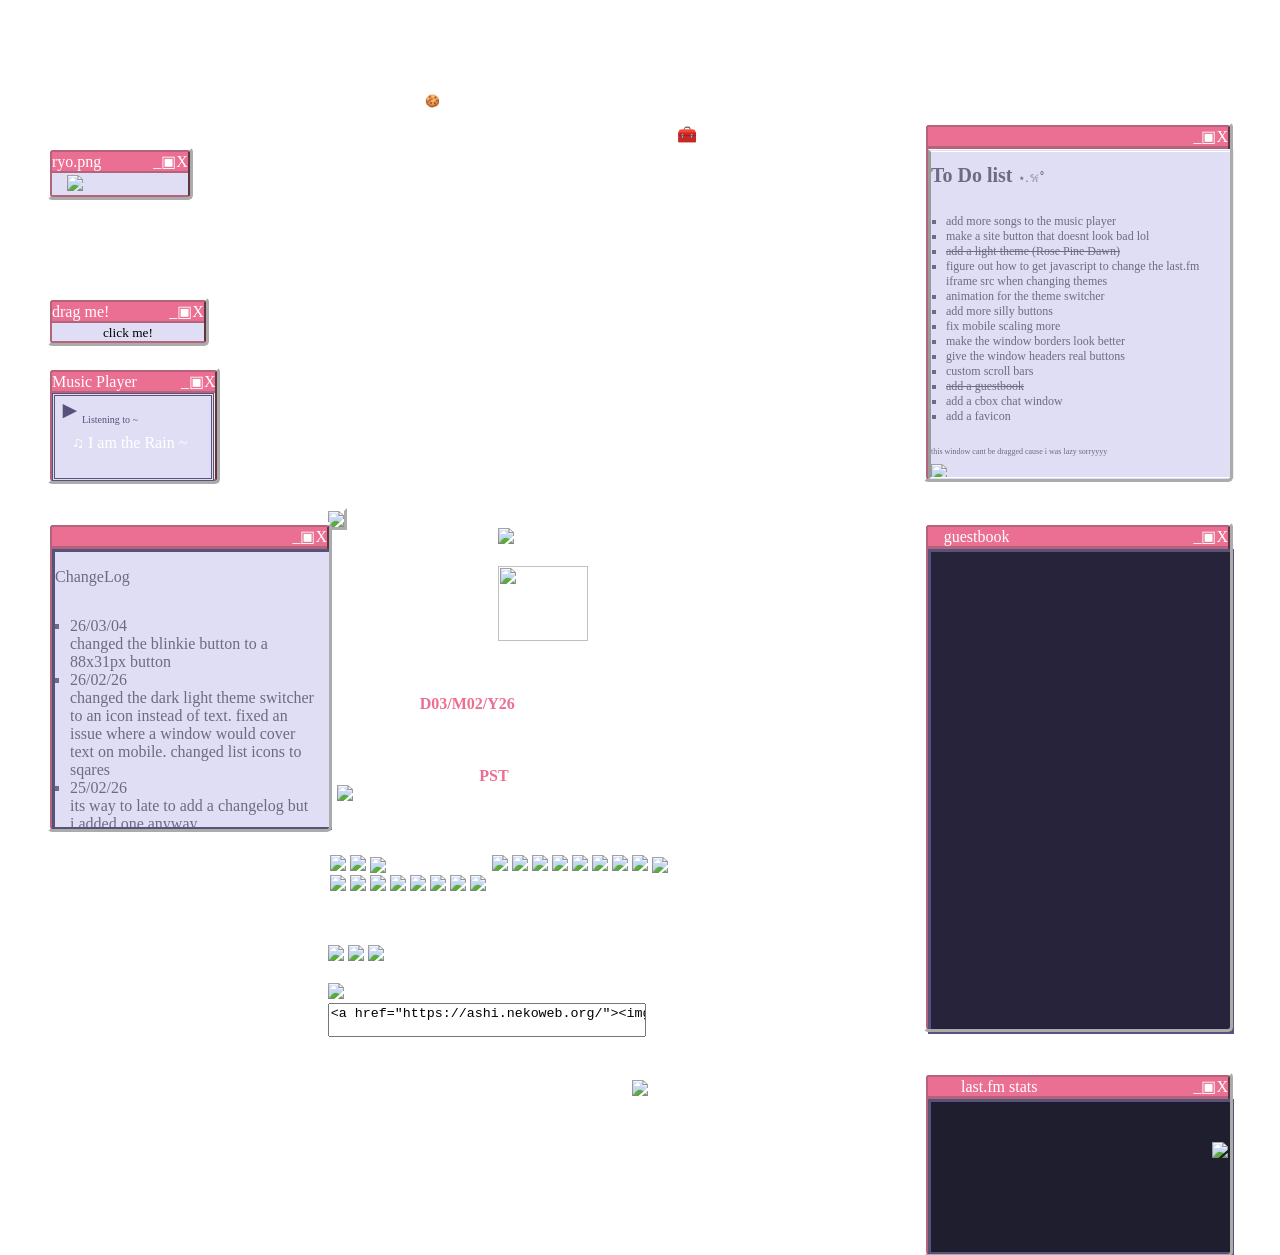
==== ashi.nekoweb.org/index.html @ 088c4da6 "Initial commit" ====
<!DOCTYPE html>
<html lang="en">
<head>

<link rel="preconnect" href="https://fonts.googleapis.com">
<link rel="preconnect" href="https://fonts.gstatic.com" crossorigin>
<link rel="preload" href="https://ashi.nekoweb.org/JS/LastFM.js" as="script">
<link rel="preload" href="https://ashi.nekoweb.org/JS/theme.js" as="script">

    <meta charset="UTF-8">
    <meta http-equiv="X-UA-Compatible" content="IE=edge">
    <meta name="viewport" content="width=device-width, initial-scale=1.0">
    <title>bruh</title>
     <link rel="stylesheet" href="style.css">
    
</head>
<body>
	<div class="nav-header">
<nav>
		<a href="https://ashi.nekoweb.org/index.html">/home/</a>
    			<a href="https://ashi.nekoweb.org/home/about.html">/about/</a>
	<a href="https://ashi.nekoweb.org/home/contact.html">/contact/</a>
	<a href="https://ashi.nekoweb.org/home/games.html">/games/</a>
		<a href="https://hazyashi.bearblog.dev/blog/">/blog/</a>
</nav>
	<button class="themebutton" title="Theme Switcher!"
	type="button"
    data-theme-toggle
    aria-label="Change to light theme">
	</button>
<script src="https://ashi.nekoweb.org/JS/theme.js"></script>
</div>


<div class="header">
<br><p class="typeline anim-typewriter">~/ashi.nekoweb.org/index.html</p><br>
</div>
    <div class="mobile-desktop-script">
   <script>
   	/* Storing user's device details in a variable*/
let details = navigator.userAgent;

/* Creating a regular expression 
containing some mobile devices keywords 
to search it in details string*/
let regexp = /android|iphone|kindle|ipad/i;

/* Using test() method to search regexp in details
it returns boolean value*/
let isMobileDevice = regexp.test(details);

if (isMobileDevice) {
    document.write("*/It seems you are viewing the site on mobile. <br>Text sizing, spacing, and movable windows are broken on mobile!*/");
} else {
    document.write("*/hello! here's a cookie 🍪*/");
}
   	
   </script>
   </div>
<div class="shell">
       <p>#WARNING: <span style="color: var(--gold-main"><b>WEBSITE UNDER CONSTRUCTION 🧰</b></span> !!! (I suck at writing code) <br>
       tip: you can change to dark or light theme with the icon on the top right!
       </p>
    </div>
    <br>
     <p class="shell">> welcome to <span style="color: var(--rose-main)">https://ashi.nekoweb.org/</span><br>
     &nbsp;&nbsp;enjoy your stay!</p>
      
<div class="bio-paragraph"><p>
	This page is held together with duct-tape, glue, and a dream ♡<br><br>
    
    Fyi this site is always gonna be unfinished cause im never gonna be satisfied, it's basically my little corner of the web for me to learn html and css. 
    I am a beginner so a lot of my code is messy and as such, the site may not look right on different displays, so bare with me if something isnt right!
    <br>Reminder to press <b><span style="color: var(--gold-main">control + shift + R </span></b> or clear your cookies to do a hard refresh of the page!
    <br>
    Also dont zoom in to much I made this page when I didnt know what flexboxes were so the windows on the side will cover the text if you zoom in to much and im to lazy to fix it!
</p>
</div>
<br>
<p class="shell">> currently listening to...</p>
<div class="listento">
<div id="lastfm">
   <div id="listening">
    <img class="trackCover" src="${json.track.image[2]['#text']}">
    <div id="trackInfo">
	<h3 id="trackName"></h3>
    <p id="artistName"></p>
    </div>
</div> <span style="color: var(--rose-main)"> ♪‧₊˚⊹˚♬₊⋆♪‧₊˚⊹˚♬₊⋆ </span> </div>
	<script src="./JS/LastFM.js"></script>
	<div>
<p>
	<img id="bocchimusic" src="https://ashi.nekoweb.org/images/pixel-art(1).png">
</p>
<img id="musicgif" 
src="https://media1.tenor.com/m/IpKKBfeBSqIAAAAd/distortion-vibing.gif">
</div></div>


<p class="shell">
	> site stats
</p>
<div class="bio-paragraph">
<p>
- Site Created <span class="stat">D03/M02/Y26</span><br>
- <span class="stat"><!--# views --></span> views <br>
- updated <span class="stat"><!--# updates --></span> times.<br>
- <span class="stat"><!--# followers --></span> followers <br>
- last edited index.html <span class="stat"><!--# flastmod file="index.html" fmt="%a, %b %dd, %y at %hh:%mm %p" timezone="America/Los_Angeles" --> PST</span><br>
- <a href="https://nekoweb.org/follow/ashi.nekoweb.org"> <img src="https://ashi.nekoweb.org/images/follownekoweb.gif"></a></p></div>

<p class="shell">
	> funny little buttons...
	
	
</p>
<div class="buttons"> 
	<img class="imonline" src="https://sillyblinkies.nekoweb.org/online/imonline.gif">
	<a href="https://discord.gg/HYhvFXf2tG"><img src="https://ashi.nekoweb.org/images/discordserver.gif"></a>
	 <img src="https://buttons.nekoweb.org/buttons/general_hatsunemiku001.gif" alt="miku approved!">
	 <img src="https://drfred.nekoweb.org/collection/buttons/button-bestdesktop.gif">
	 <img src="https://drfred.nekoweb.org/collection/buttons/sites/button-mfsite.png">
	 <img src="https://raining-starss.neocities.org/babybitmap%20(4).gif">
	 <img src="https://drfred.nekoweb.org/collection/buttons/button-skeletonappears.gif">
	 <img src="https://adriansblinkiecollection.neocities.org/buttons/4.jpg">
	 <img src="https://nekoweb.org/assets/buttons/button7.gif"><!-- button by avas.space --> 
	 <a href="https://nekoweb.org/"><img src="https://nekoweb.org/assets/buttons/button11.gif"></a><!-- button by milkyway.moe -->
	 <a href="https://nekoweb.org/"><img src="https://nekoweb.org/assets/buttons/button9.gif"></a><!-- button by fujoshi.nekoweb.org -->
	 <a href='https://blinkies.cafe' target='_blank'><img src='https://blinkies.cafe/b/display/blinkiesCafe-badge.gif' alt='blinkies.cafe | make your own blinkies!'></a>
	 <img src="https://ashi.nekoweb.org/images/homebrew.jpg">
	 <img src="https://ashi.nekoweb.org/images/fedora.png">
	 <img src="https://ashi.nekoweb.org/images/makeasite.jpg">
	 <img src="https://ashi.nekoweb.org/images/netpass.png">
	 <img src="https://ashi.nekoweb.org/images/firefox4.gif">
	 <a href="https://www.youtube.com/watch?v=XfELJU1mRMg"><img src="https://ashi.nekoweb.org/images/2linus.gif"></a>
	 <img src="https://ashi.nekoweb.org/images/88x31.gif">
	 <img src="https://ashi.nekoweb.org/images/vocaloidNOW.webp">
	 <img src="https://ashi.nekoweb.org/images/cascadingss.webp">
	 
	</div>

<p class="shell">> site-neighbors</p>
<div class="bio-paragraph">
<a href="https://woahgamer.nekoweb.org/"><img src="/images/woahgamerbutton.gif"></a> 
<a href="https://mintea.nekoweb.org/"><img src="/images/minteabutton.webp"></a>
<a href="https://venbs.nekoweb.org/"><img src="/images/venbs.png"></a>
<br>
My button!<br>
<img src="https://ashi.nekoweb.org/images/ashi-site.gif"><br>
<textarea class="singleLineText" wrap="off" readonly>
<a href="https://ashi.nekoweb.org/"><img src="https://ashi.nekoweb.org/images/ashi-site.gif"></a>
</textarea>

</div>
    
 <div class="box-outer">  
<div class="windowheader">_▣X</div>
<div class="box-inner">
  <div id="todo">
  	<p><span style="font-family: pixelify-sans; font-size: 20px"><b>To Do list </b></span>⋆.𐙚 ̊</p>
    <ul style="display: inline-block; padding: 15px; text-align: left; list-style: square">
       <li>add more songs to the music player</li>
       <li>make a site button that doesnt look bad lol</li>
       <li><s>add a light theme (Rose Pine Dawn)</s></li>
       <li>figure out how to get javascript to change the last.fm iframe src when changing themes</li>
       <li>animation for the theme switcher</li>
       <li>add more silly buttons</li>
       <li>fix mobile scaling more</li>
       <li>make the window borders look better</li>
       <li>give the window headers real buttons</li>
       <li>custom scroll bars</li>
       <li><s>add a guestbook</s></li>
       <li>add a cbox chat window</li>
       <li>add a favicon</li>
    </ul>
    <p style="font-size: 8px"> this window cant be dragged cause i was lazy sorryyyy</p>
</div>
    <img style=" " src="https://ashi.nekoweb.org/images/minori-pixel.png">
  </div>
  </div>
  
   <div id="guestbookouter">  
<div class="windowheader"><span id="guestbooktitle" style="padding-right: 180px">guestbook</span> _▣X</div>
<div id="guestbookinner">
 
<iframe id="atabook" src="https://hazyashi.atabook.org/" 
height="475px" 
width="100%"
padding="0"
margin-top="-50%"
frameBorder="0"
overflow-x="0"></iframe>
</div>
</div>


   <div id="fmembedouter">  
<div class="windowheader"><span id="fmembedtitle" style="padding-right: 152px">last.fm stats</span> _▣X</div>
<div id="fmembedinner">
<iframe id="fmembed" src="https://lastfm-embed.vercel.app/api/stats?user=hazyashi&lang=en&theme=catppuccinMocha&borderSize=0&borderRadius=0&showTitle=false&numberFormat=commas"
padding="0"
width="300px"

frameBorder="0"></iframe>
<img id="bocchipixel" src="https://ashi.nekoweb.org/images/pixel_art_smal(bocchi).png">
</div>
</div>

<div id="changelogouter">
<div class="windowheader"> _▣X</div>
<div id="changeloginner">
	<p> ChangeLog 
	<ul style="display: inline-block; padding: 15px; text-align: left; list-style: square">
		<li>26/03/04 <br> changed the blinkie button to a 88x31px button</li>
		<li>26/02/26 <br> changed the dark light theme switcher to an icon instead of text. fixed an issue where a window would cover text on mobile. changed list icons to sqares</li>	
		<li>25/02/26 <br> its way to late to add a changelog but i added one anyway</li>
	</ul></p>
	
	
</div>
</div>


 <div id="movewindow">
  <div id="movewindowheader">drag me!&nbsp; &nbsp; &nbsp; &nbsp; &nbsp;&nbsp; &nbsp; &nbsp; _▣X</div>
  <button type="button" class="collapsible">click me!</button>
<div class="expand-content-1">
<p> <img src="https://media1.tenor.com/m/di8CDT4OUN4AAAAC/mizuki-chibi.gif" style="max-height: 100px; min-width: 106px; max-width: 106px; border: 1px white"> <br>Im still figuring out the JavaScript on movable and interactable windows!<br>
eventually I want interactable buttons on the titlebar but I am not good enough for that yet T-T.</p>
</div>
</div>
 <div id="movewindow-2">
  <div id="movewindowheader-2"> ryo.png &nbsp; &nbsp; &nbsp; &nbsp; &nbsp; &nbsp; _▣X</div>
 

<img src="https://ashi.nekoweb.org/images/bocchidrink.png" style="max-height: 100px; min-width: 106px; max-width: 106px; padding-top: 2px">

</div>
 
 <script src="https://ashi.nekoweb.org/JS/expandable.js"></script>
 <script src="https://ashi.nekoweb.org/JS/movewindow.js"></script>
 <script src="https://ashi.nekoweb.org/JS/movewindow-2.js"></script>
 

 <!-- MUSIC -->

<script src="//ajax.googleapis.com/ajax/libs/jquery/1.7/jquery.min.js"></script>
 
<!-------MUSIC PLAYER BY GLENTHEMES------->
<script src="//static.tumblr.com/gtjt4bo/QRmphdsdv/glenplayer02.js"></script>


<!-------MUSIC PLAYER BY GLENTHEMES------->
 <div id="movewindow-3">
  <div id="movewindowheader-3">Music Player &nbsp; &nbsp; &nbsp; &nbsp; &nbsp; _▣X</div>
 

<div id="glenplayer02">
<div class="ex2">
<div class="music-controls" onclick="songstart();">
<div class="playy">►</div>
<div class="pausee">❚❚</div>
</div>
<div class="sonata"><br> Listening to ~ </div>
<div class="labeltext"><br>♫ I am the Rain ~ </div>

</div><!--end music player-->

</div><br><br>
<p> </p>
<audio id="tune" src="https://ashi.nekoweb.org/audio/watashiwaame.mp3"audio>  </audio>

 
<div class="labeltext"></div>
 <p>
 <br>
  </p>
</div>
 <script src="https://ashi.nekoweb.org/JS/movewindow-3.js"></script>
<!-- end of music by glenplayer02 -->

<div class="minori">
      <br>// hosted on <a href="https://nekoweb.org/">nekoweb</a>
    
     // made with love & <a href="https://rosepinetheme.com/palette/">Rosé Pine</a> //<br><br>
       <img class="cherry-border" src="https://adriansblinkiecollection.neocities.org/dividers/cherryblossoms3.png">
          
  
     
 </div>   
</body>
</html>
---- ashi.nekoweb.org/style.css ----
@font-face {
  font-family: "pixelify-sans";
  src: url("https://ashi.nekoweb.org/font/PixelifySans-VariableFont_wght.ttf") format("truetype");
}
@font-face {
  font-family: "FiraCode-VF";
  src: url("https://ashi.nekoweb.org/font/FiraCode-VF.ttf") format("truetype");
}
body {
  background-color: var(--bg-main);
   background-image: linear-gradient(to bottom, var(--gradient-bg-main), var(--bg-main));
   background-size: cover;
   background-repeat: no-repeat;
   height: 30vh;
  color: #ffffff;
  overflow-x: hidden;
   justify-content: center;
  
  padding-top: 2em;
}

/*---- Colors and stuff ------*/
/*--- current theme ------*/
:root {
	
	list-style: square;
/*-----Rose-Pine Dark (Dark) -------*/
	--bg-dark: #191724;
	--gradient-bg-dark: #26233a;
	--header-dark: #191724;
	--text-dark: #e0def4;
	--shell-dark: #908caa;
	--rose-dark: #ebbcba; 
	--love-dark: #eb6f92;
	--gold-dark: #f6c177;
	--pine-dark: #31748f;
	--foam-dark: #9ccfd8;
	--iris-dark: #c4a7e7;
/*-----Rose-Pine Dawn (light) -------*/
	--bg-dawn: #faf4ed;
	--gradient-bg-dawn: #f2e9e1;
	--header-dawn: #dfdad9;
	--text-dawn: #575279;
	--shell-dawn: #797593;
	--rose-dawn: #d7827e;
	--love-dawn: #b4637a;
	--gold-dawn: #ea9d34;
	--pine-dawn: #286983;
	--foam-dawn: #56949f;
	--iris-dawn: #907aa9;
}
	
[data-theme="light"] {
	--bg-main: #faf4ed;
	--gradient-bg-main: #dfdad9;
	--header-main: #f2e9e1;
	--text-main: #575279;
	--shell-main: #797593;
	--rose-main: #d7827e;
	--love-main: #b4637a;
	--gold-main: #ea9d34;
	--pine-main: #286983;
	--foam-main: #56949f;
	--iris-main: #907aa9;
	
	--bg-second: #191724;
	--gradient-bg-second: #26233a;
	--text-second: #e0def4;
	--shell-second: #908caa;
	--rose-second: #ebbcba; 
	--love-second: #eb6f92;
	--gold-second: #f6c177;
	--pine-second: #31748f;
	--foam-second: #9ccfd8;
	--iris-second: #c4a7e7;
	
	
	}
[data-theme="dark"] {
	--bg-main: #191724;
	--gradient-bg-main: #26233a;
	--header-main: #191724;
	--text-main: #e0def4;
	--shell-main: #908caa;
	--rose-main: #ebbcba; 
	--love-main: #eb6f92;
	--gold-main: #f6c177;
	--pine-main: #31748f;
	--foam-main: #9ccfd8;
	--iris-main: #c4a7e7;
	
	--bg-second: #faf4ed;
	--gradient-bg-second: #f2e9e1;
	--text-second: #575279;
	--shell-second: #797593;
	--rose-second: #d7827e;
	--love-second: #b4637a;
	--gold-second: #ea9d34;
	--pine-second: #286983;
	--foam-second: #56949f;
	--iris-second: #907aa9;
	
	--text-blink: #e0def4;
}
.mobile-desktop-script {
	margin-left: 24%;
	margin-right: 24%;
	text-align: left;
	font-family: FiraCode-VF;
	color: var(--shell-main);
	font-size: 12px;
}
.themebutton {
  font-size: 26px;
  text-align: right;
  margin-right:5px;
  right: 0;
  top:0;
  text-shadow: 
      0 0 0 #000,
    0 0 0 #000,
    1px 0 5px var(--rose-main),
     1px 0 5px var(--rose-main);
    
  padding: 2px;
  position: absolute;
  font-family: pixelify-sans;
  border: 0;
  transition: all ease-in-out;
  background-color: rgb(0,0,0); /* Fallback color */
  background-color: rgba(0,0,0,0); /* Black w/ opacity */
  cursor: pointer;
  color: var(--rose-main);
}

.nav-header {
	text-align: center;
	font-family: pixelify-sans;
	background-color: var(--header-main) ; padding: 10px; right: 0; top: 0; left: 0;position: fixed; display: block; z-index: 20;
	border-bottom-color: var(--rose-main);
	border-bottom-style: solid;
	border-bottom-width: 2px;
}
  	.shell {
  	
       		color: var(--shell-main);
       		font-family: pixelify-sans;
       			margin-left: 24%;
		margin-right: 24%;
       	}
       	
 .stat {
 	font-weight: bold; color: var(--love-dark) ;
 }
.intro-paragraph {
   font-family: "FiraCode-VF", sans-serif; 
   color: var(--text-main);
   text-align: left;
   margin-left: 412px;
   margin-right: 400px;
   font-size: 16px;
   
        padding-left: 10px;
        padding-right: 10px;
}  ul {
    width: fit-content;
      margin: 0 auto;
      }
.header {
	color: var(--love-main);
	text-align: center;
	font-family: pixelify-sans;
}
/*---- typewriter-----*/
.typeline{
    position: relative;
    top: 50%;  
    width: 6em;
    margin: 0 auto;
    border-right: 2px solid rgba(255,255,255,.75);
    font-size: 100%;
    text-align: center;
    white-space: nowrap;
    overflow: hidden;
    transform: translateY(-50%);    
    
}

/* Animation */
.anim-typewriter{
  animation: typewriter 4s steps(44) 1s 1 normal both,
             blinkTextCursor 500ms steps(44) infinite normal;
}
@keyframes typewriter{
  from{width: 0;}
  to{width: 15em;}
}
@keyframes blinkTextCursor{
  from{border-right-color: color-mix(in srgb, var(--text-main),transparent 25%) ;}
  to{border-right-color: transparent;}
}

.about-typewriter {
	  animation: about-typewrite 2s steps(22) .5s 1 normal both,
             blinkTextCursor 500ms steps(44) infinite normal;
}

@keyframes about-typewrite{
  from{width: 0;}
  to{width: 7.9em;}
}
.blog-typewriter {
	  animation: blog-typewrite 2s steps(22) .5s 1 normal both,
             blinkTextCursor 500ms steps(44) infinite normal; 
}
@keyframes blog-typewrite{
  from{width: 0;}
  to{width: 6.5em;}
}
.contact-typewriter {
	  animation: contact-typewrite 2s steps(22) .5s 1 normal both,
             blinkTextCursor 500ms steps(44) infinite normal; }
 @keyframes contact-typewrite{
  from{width: 0;}
  to{width: 9em;} }            
            
.games-typewriter {
	  animation: games-typewrite 2s steps(22) .5s 1 normal both,
             blinkTextCursor 500ms steps(44) infinite normal; }
 @keyframes games-typewrite{
  from{width: 0;}
  to{width: 7.9em;} }    
/*--------------------*/


	.buttons {
			
		margin-left: 25.5%;
		margin-right: 25.5%;
}
	.singleLineText {
    resize: none;
    margin-bottom: -6px;
    height: 28px;
    width: 50%;
    overflow-x: hidden;
    overflow-y: overlay;
     overflow: auto;
  white-space: nowrap;
}


pixelify-sans {
  font-family: "pixelify-sans", sans-serif;
  font-style: normal;
}


/*---- Music Stuffs and flexbox ----*/
.listento {
	display: flex;
	align-items: flex-start;
	justify-content: flex-start;
	margin-left: 25vw;
	margin-right: 32vw;
}
	
#lastfm { font-family: pixelify-sans;
	margin-right: 0;}
.trackCover {
			outline-color: var(--text-main);
		outline-style: outset;
}
#trackInfo {
	margin-right: -50%;
}
#trackName {
	color: var(--rose-main);
}
#artistName {color: var(--love-main);}

#musicgif {
	align-self: flex-start;
	margin-left: 21%;
	
	height: 75px;
	width:90px;
	border-color: var(--rose-main);
	border-style: dashed;
	border-width: 1px;
	border-radius: 1px;
max-width: 160px; max-height: 140px; 
min-width: 80px; min-height: 45px;
}
#bocchimusic {
	align-self: flex-start;
	margin-left: 20px;
	
    max-width: 400px;
    max-height: 160px;
    
    border-style: dashed;
    border-width: 1px;
    border-radius: 1px;
    border-color: var(--rose-main);
    
}

#fmembedouter {
	position: absolute;
	width: 300px;
	height: 175px;
	margin-left: 70vw;
	right: 50px;
	top: 1075px;
	border-color: #b4637a;
	border-style: solid outset;
	border-width: 2px;
	border-bottom-color: #9b4a61;

		border-radius: 2px;
		outline-color: var(--text-main);
		outline-style: outset;
}
#fmembedinner {
	overflow: hidden;
	width: 300px;
	height: 150px;
	border-style: solid;
	border-color: #575279;
	border-radius: 0px;
	background-color: #1e1e2e;
}
#fmembed {
	src: "https://lastfm-embed.vercel.app/api/stats?user=hazyashi&lang=en&theme=catppuccinMocha&borderSize=0&borderRadius=0&showTitle=true&numberFormat=commas" ;
	position: relative;
	
    padding:0; 
	
}
#bocchipixel {
	position: absolute;
	bottom: 0;
	right: 0;
	height: 110px;
	
}

#guestbookouter {
	position: absolute;
	width: 300px;
	height: 500px;
	margin-left: 70vw;
	right: 50px;
	top: 525px;
	border-color: #b4637a;
	border-style: solid outset;
	border-width: 2px;
	border-bottom-color: #9b4a61;

		border-radius: 2px;
		outline-color: var(--text-main);
		outline-style: outset;
}

#guestbookinner {
	overflow: scroll;
	overflow-x: noscroll;
	width: 300px;
	height: 475pxpx;
	border-style: solid;
	border-color: #575279;
	border-radius: 0px;
	background-color: #26233a;
}

#atabook {

}
#changelogouter {
	position: absolute;
	width: 275px;
	height: 300px;
	left: 50px;
	top: 525px;
	border-color: #b4637a;
	border-style: solid outset;
	border-width: 2px;
	border-bottom-color: #9b4a61;
		border-radius: 2px;
		outline-color: var(--text-main);
		outline-style: outset;
}
#changeloginner {
	overflow: scroll;
	overflow-x: noscroll;
	width: 274px;
	height: 275px;
	border-style: solid;
	border-color: #575279;
	border-radius: 0px;
	background-color: var(--text-dark);
	color: #6e6a86;
	font-family: FiraCode-VF;
}

.minori {
	text-align: center;
	font-family: pixelify-sans;
	color: var(--shell-main);
	font-size: 12px;
	bottom: 0;
	left: 10px;
	right: 10px;
}
.cherry-border {
	width: 25vw;
}

/*-----About Section----*/

.about-header {
	text-align: center;
	font-family: pixelify-sans;
	color: var(--love-main);
}
	a:link {
  color: var(--foam-main);
  background-color: transparent;
  text-decoration: none;
}

a:visited {
  color: var(--iris-main);
  background-color: transparent;
  text-decoration: none;
}


a:active {
  color: var(--pine-dawn);
  background-color: transparent;
  text-decoration: underline;
}

a:link {
  box-shadow: inset 0 0 0 var(--foam-main);
  color: var(--foam-main);
	padding: 0 .25rem;
	margin: 0 -.25rem;
  transition: color .2s ease-in-out, box-shadow .2s ease-in-out;
}
a:hover {
  color: var(--bg-dawn);
  box-shadow: inset 200px 0 0 0 var(--pine-main);
}


.bio {
	color: var(--text-main);
	text-align: left;
	padding-left: 20px;
	font-family: FiraCode-VF;
}


#ff-flex {
	display: flex;
	justify-content: flex-start;
	margin-right: 24.4%;
	margin-left: 24.4%;
}
.pixel-mizuki {
	width: 55vw; min-width: 250px; min-height: 50px; max-height: 300px; max-width: 250px;
}

#resource-flex {
	display: flex;
	flex-direction: column;
	
	margin-right: 0;
	margin-left: 0;


	height: 400px;
	  flex-wrap: wrap;
}
.align-left-ls {
	font-size: 16px;
	display:inline-block;
	
	margin: 0;
	padding: 0;
	padding-left: 25px;
	box-sizing: border-box;
	text-align: left;
	list-style: square;
}

#mafufu {
	height: 350px;
	padding-top: 0;
	margin-top:0;
	
	align-self: flex-start;
	align-items: flex-end;
}
	.bio-paragraph {
	
		margin-left: 24.5%;
		margin-right: 24.5%;
		
		font-family: FiraCode-VF;
		color: var(--text-main);
		


        border-width: 2px; 
        border-color: #6e6a86;
       
        padding-left: 10px;
        padding-right: 10px;
		
	}

.contact-border {
        margin-left: 25.5%;
		margin-right: 25.5%;
        	}

/*------contact-section-------*/




.contact-header {
	text-align: center;
	font-family: pixelify-sans;
	color: var(--love-main);
}
.contact-intro {
	text-align: left;
	font-family: FiraCode-VF;
	margin-left: 27vw;
	margin-right: 27vw;
	color: var(--text-main);
}



/*-----------games-section----------*/


.games-header {
	font-family: pixelify-sans;
	text-align: center;
}
#pc-flex {
	display: flex;
	white-space: nowrap;
	flex-direction: row;
	justify-content: flex-start;
}
#pc-pixel {
	height: 200px;
	margin-left: 55px;
	border-style: solid;
	border-color: var(--rose-main);
	border-right: 0;
}
#smol-pixels {
	display:flex;
	justify-content: flex-start;
	flex-direction: column;
	height: 200px;
	width: 150px;
	border-style: solid;
	border-color: var(--rose-main);
}
#deck-pixel {
	top: 0;
	height: 110px;
	border-bottom-style: solid;
	border-bottom-color: var(--rose-main);

}
#dspixel {
	height: 88px;
	
}

/*-------MUSIC PLAYER BY GLENTHEMES-------*/
#glenplayer02 {
position:absolute;
width:300px;
;
}
div.ex2 {
width: 146px;
height: 72px;
background: var(--text-dark);
opacity:1;
top: 0;
border: 3px double var(--text-dawn);
padding:5px;
align-content: flex-start;
}
#glenplayer02 a {text-decoration:none;}
 
#glenplayer02 > div {
align-self:center;
-webkit-align-self:center;
}
 
.music-controls {
user-select:none;
-webkit-user-select:none;
width:13px;
font-size:24px;
cursor:pointer;
}
 
.playy, .pausee {color: var(--text-dawn);left: 6px; top: 4px; bottom: 0px; position: absolute;} /* color of play & pause buttons */
 
.pausee {display:none;}
 
.sonata {
margin-left:10px;
top: 10px; left: 20px;
font-size: 10px;
position: absolute;
font-family: pixelify-sans;
color: var(--text-dawn); /* color of music note symbol */
}
 
.labeltext {
	position: absolute;
	left: 20px;
	top: 23px;
margin-left:0px;
font-family:pixelify-sans;
font-size:16px;
color: var(--love-main); /* color of song title */
}


/*-- EXPANDABLE WINDOWS --*/

.collapsible {
  background-color: var(--text-dark);
  color: black;
  cursor: pointer;
  
  border: none;
 
  text-align: left;
  outline: none;
  font-family: pixelify-sans;
   box-shadow: inset 0 0 0 var(--gold-main);
  
	padding: 0 .25rem;
	margin: 0 -.25rem;
  transition: color .2s ease-in-out, box-shadow .2s ease-in-out;
 
  
}

.active, .collapsible:hover {
  background-color: var(--shell-dark);
  box-shadow: inset 200px var(--iris-main) 0 0 0 ;
}

.expand-content-1 {
  padding: 0 18px;
  display: none;
  overflow: hidden;
  
  background-color: var(--text-dark);
  z-index: 10;
  color: var(--text-dawn);
  font-family: pixelify-sans;
  transition: max-height 0.2s ease-out;
  font-size: 12px;
  
	width: 100px;
 
}




/*----- Movable Windows ---*/

#movewindow {
  position: absolute;
  left: 50px;
  top: 300px;
  z-index: 13;
  background-color: var(--text-dark);
  text-align: center;
	border-color: var(--love-dawn);
	border-style: solid outset;
	border-width: 2px;

		border-radius: 2px;
		
				outline-color: var(--text-main);
		outline-style: outset;
}

#movewindowheader {
  padding: 0px;
  cursor: move;
  z-index: 13;
  background-color: var(--love-dark);
  color: #fff;
  font-family: pixelify-sans;
  border-bottom: 2px solid var(--love-dawn);
}

#movewindow-2 {
	position: absolute;
top:150px;
left: 50px;
  z-index: 11;
 
  
  background-color: var(--text-dark);
  text-align: center;
	border-color: var(--love-dawn);
	border-style: solid outset inset;
	border-width: 2px;
	border-radius: 2px;

	
			outline-color: var(--text-main);
		outline-style: outset;

}

#movewindowheader-2 {
  padding: 0px;
  cursor: move;
  z-index: 11;
  background-color: #eb6f92;
  color: #fff;
  font-family: pixelify-sans;
    border-bottom: 2px solid #b4637a;
}
#movewindow-3 {
	top: 370px;
	left: 50px;
	position: absolute;
  z-index: 12;
  background-color: #f2e9e1;
  text-align: center;

	border-color: #b4637a;
	border-style: solid outset;
	border-width: 2px;

		border-radius: 2px;
				outline-color: var(--text-main);
		outline-style: outset;

}

#movewindowheader-3 {
  padding: 0px;
  cursor: move;
  z-index: 12;
  background-color: #eb6f92;
  color: #fff;
  font-family: pixelify-sans;
  border-bottom: 2px solid #b4637a;
 
  
  
}

/*------Boxes-----------*/

.box-outer {
	position: absolute;
	width: 300px;
	height: 350px;
	margin-left: 70vw;
	right: 50px;
	top: 125px;
	border-color: #b4637a;
	border-style: solid outset;
	border-width: 2px;
	border-bottom-color: #9b4a61;

		border-radius: 2px;
		outline-color: var(--text-main);
		outline-style: outset;

}

	.windowheader {
		text-align: right;
		
	
		
		padding: 0px;
		
		z-index: 13;
		background-color: #eb6f92;
		color: #fff;
		font-family: pixelify-sans;
		border-bottom-width: 3px;
		border-bottom-style: solid;
		border-bottom-color: #b4637a;

}
.box-inner {
	overflow: scroll;
	width: 300px;
	height: 325px;
	border-style: double inset;
	border-radius: 0px;
	background-color: #e0def4;
	
}

#todo {
	left: 0;
	margin-left: 0;
	font-size: 12px;
	padding: 0;
	color: #6e6a86;
	font-family: FiraCode-VF;
}

/*----- blog-----------*/

.blog-post {
	font-family: FiraCode-VF;
	margin-left: 25vw;
	margin-right: 25vw;
}

	.blog-link a:link {
  color: #f6c177;
  background-color: transparent;
  text-decoration: none;
}

.blog-link a:visited {
  color: #908caa;
  background-color: transparent;
  text-decoration: none;
}


.blog-link a:active {

  background-color: transparent;
  text-decoration: underline;
}

.blog-link a:link {
  box-shadow: inset 0 0 0 #9ccfd8;
  color: #9ccfd8;
	padding: 0 .25rem;
	margin: 0 -.25rem;
  transition: color .2s ease-in-out, box-shadow .2s ease-in-out;
}
.blog-link a:hover {
  color: var(--text-main);
}


/*----- Mobile CSS -------*/

@media (max-width: 1100px) {
	.mobile-desktop-script {	margin-left: 0;	margin-right: 0;}
	.bio-paragraph {margin: 0; font-size: 18px}
	.shell { margin: 0; left: 0}
	.contact-intro {margin: 0; font-size: 22px}
	.buttons {margin: 0;}
	.contact-border {margin: 0}
	#ff-flex {margin-left:0;margin-right:0}
	.bio {margin-left: 2vw; margin-right: 0; font-size: 16px}
	
	#movewindow { display: none}
	#movewindow-2 {display: none}
	#movewindow-3 {display: none}
	
	#listening {margin-left: 2vw;}
	.listento {flex-direction: column;
flex-wrap: wrap; margin-left: 0;margin-right: 0;}
	#musicgif {position: relative; float: none; left: 0px; 
	bottom: 0px; margin-left: 10px;}
	#trackInfo {
	margin-right: 0;}
.box-outer {position: relative; width: 80vw; justify-content: center;
	margin-left: 10px;
	margin-top: 10px;
	right: 0;
	top: 0;}
#guestbookouter {
	position: relative; width: 80vw; justify-content: center;
	margin-left: 10px;
	margin-top: 10px;
	right: 0;
	top: 0; }
#guestbookinner{
	position: relative; width: 79.8vw; justify-content: center;
	right: 0;
	top: 0;	}
	#atabook {width: 80vw;}
	#changelogouter {
		position: relative;width: 80vw; justify-content: center;
		margin-left: 10px;
		margin-top: 10px;
		left: 0;
		top: 0;
	}
#changeloginner {
		position: relative; width: 79.8vw; justify-content: center;
		left: 0;
		top: 0;
	}
#fmembedouter {
	position: relative; justify-content: center;
	margin-left: 10px;
	margin-top: 10px;
	width: 80vw;
	right: 0;
	top: 0; }
#fmembedinner {
	position: relative; justify-content: center; overflow: hidden;
	width: 79.8vw;
	right: 0;
	top: 0;}
#fmembed { overflow: hidden; height: 100%; align-content: center; margin: 0; padding: 0}
#fmembedtitle {display: none}
#guestbooktitle { display: none}
.box-inner {position: relative; width: 79.8vw; justify-content: center;
	margin-left: 0;
	right: 0;
	top: 0;}
	.cherry-border { width: 50vw}
	#fmembed {margin-left: 0; margin-right: 0; width: 80%;}
	#bocchimusic {
	padding-left: 0; margin-left: 0;
    margin-right: 0; min-width: 300px; max-width: 380px}
	
#mobile-pixel {			}
nav {text-align: left; }

}
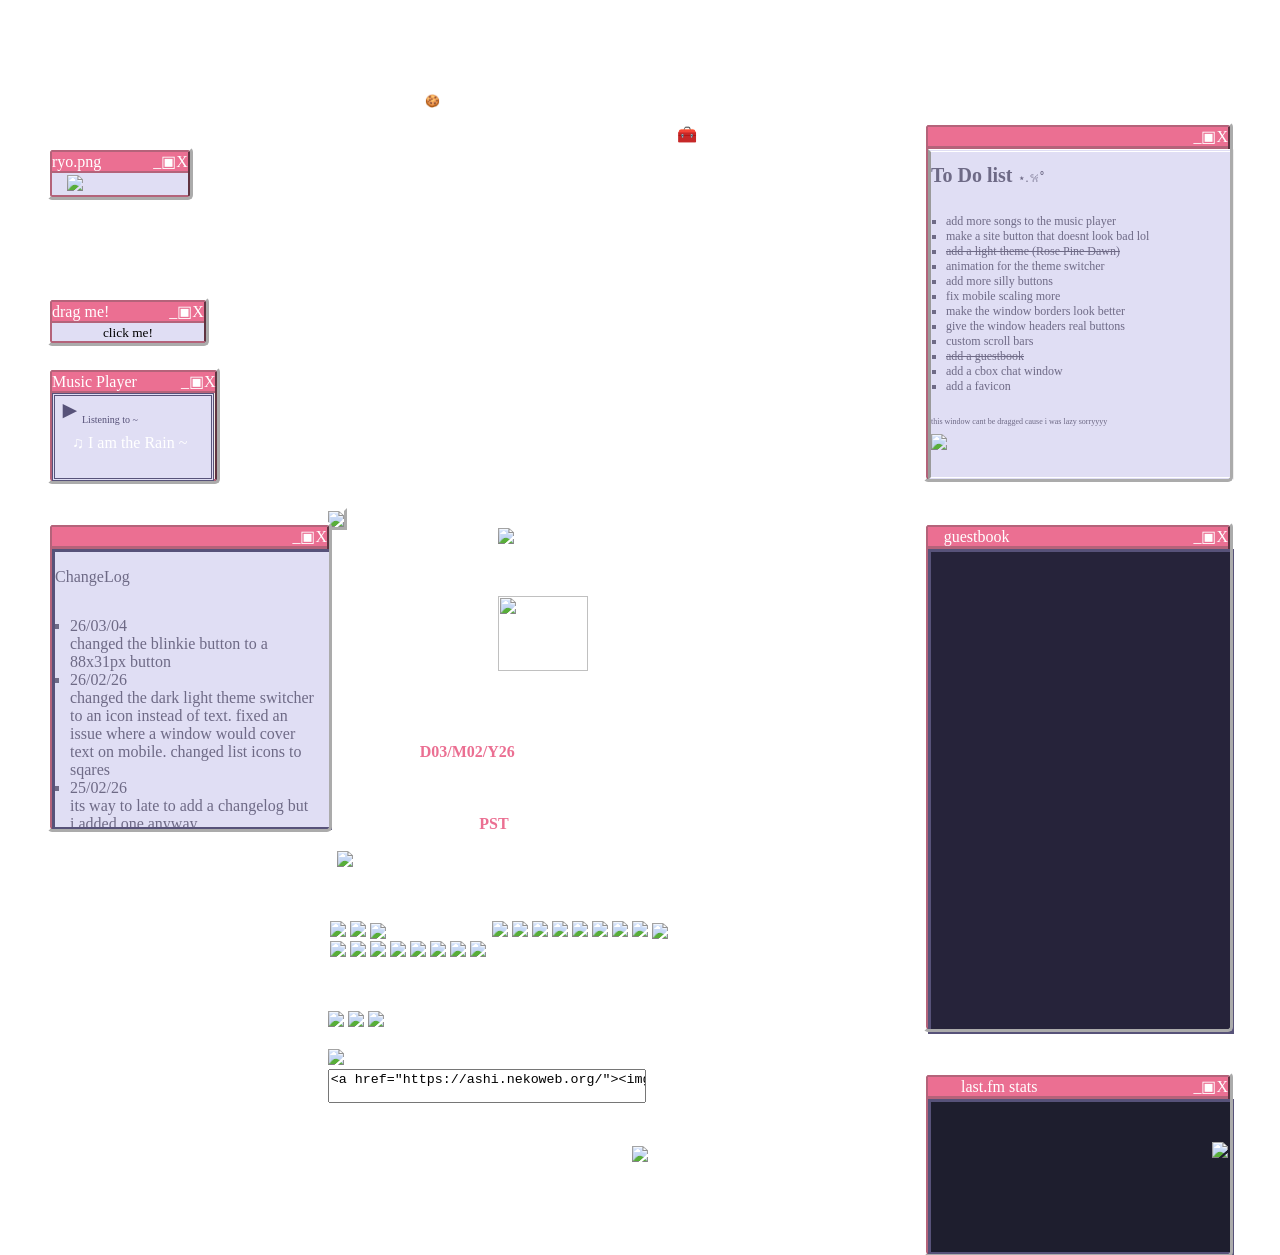
==== commit 228d76a7: "minor tweaks" ====
--- a/ashi.nekoweb.org/index.html
+++ b/ashi.nekoweb.org/index.html
@@ -96,9 +96,10 @@
 src="https://media1.tenor.com/m/IpKKBfeBSqIAAAAd/distortion-vibing.gif">
 </div></div>
 
+    <br>
 
 <p class="shell">
-	> site stats
+	> site info
 </p>
 <div class="bio-paragraph">
 <p>
@@ -107,13 +108,13 @@
 - updated <span class="stat"><!--# updates --></span> times.<br>
 - <span class="stat"><!--# followers --></span> followers <br>
 - last edited index.html <span class="stat"><!--# flastmod file="index.html" fmt="%a, %b %dd, %y at %hh:%mm %p" timezone="America/Los_Angeles" --> PST</span><br>
-- <a href="https://nekoweb.org/follow/ashi.nekoweb.org"> <img src="https://ashi.nekoweb.org/images/follownekoweb.gif"></a></p></div>
+    - <a href="https://https://github.com/hazyashi/ashi.nekoweb.org">Source Code</a><br>    
+    - <a href="https://nekoweb.org/follow/ashi.nekoweb.org"> <img src="https://ashi.nekoweb.org/images/follownekoweb.gif"></a></p></div>
 
 <p class="shell">
 	> funny little buttons...
-	
-	
-</p>
+</p>
+    
 <div class="buttons"> 
 	<img class="imonline" src="https://sillyblinkies.nekoweb.org/online/imonline.gif">
 	<a href="https://discord.gg/HYhvFXf2tG"><img src="https://ashi.nekoweb.org/images/discordserver.gif"></a>
@@ -162,7 +163,6 @@
        <li>add more songs to the music player</li>
        <li>make a site button that doesnt look bad lol</li>
        <li><s>add a light theme (Rose Pine Dawn)</s></li>
-       <li>figure out how to get javascript to change the last.fm iframe src when changing themes</li>
        <li>animation for the theme switcher</li>
        <li>add more silly buttons</li>
        <li>fix mobile scaling more</li>
--- a/ashi.nekoweb.org/style.css
+++ b/ashi.nekoweb.org/style.css
@@ -281,9 +281,9 @@
 #artistName {color: var(--love-main);}
 
 #musicgif {
-	align-self: flex-start;
+	align-self: flex-end;
 	margin-left: 21%;
-	
+	margin-top: 30px;
 	height: 75px;
 	width:90px;
 	border-color: var(--rose-main);
@@ -296,7 +296,6 @@
 #bocchimusic {
 	align-self: flex-start;
 	margin-left: 20px;
-	
     max-width: 400px;
     max-height: 160px;
     
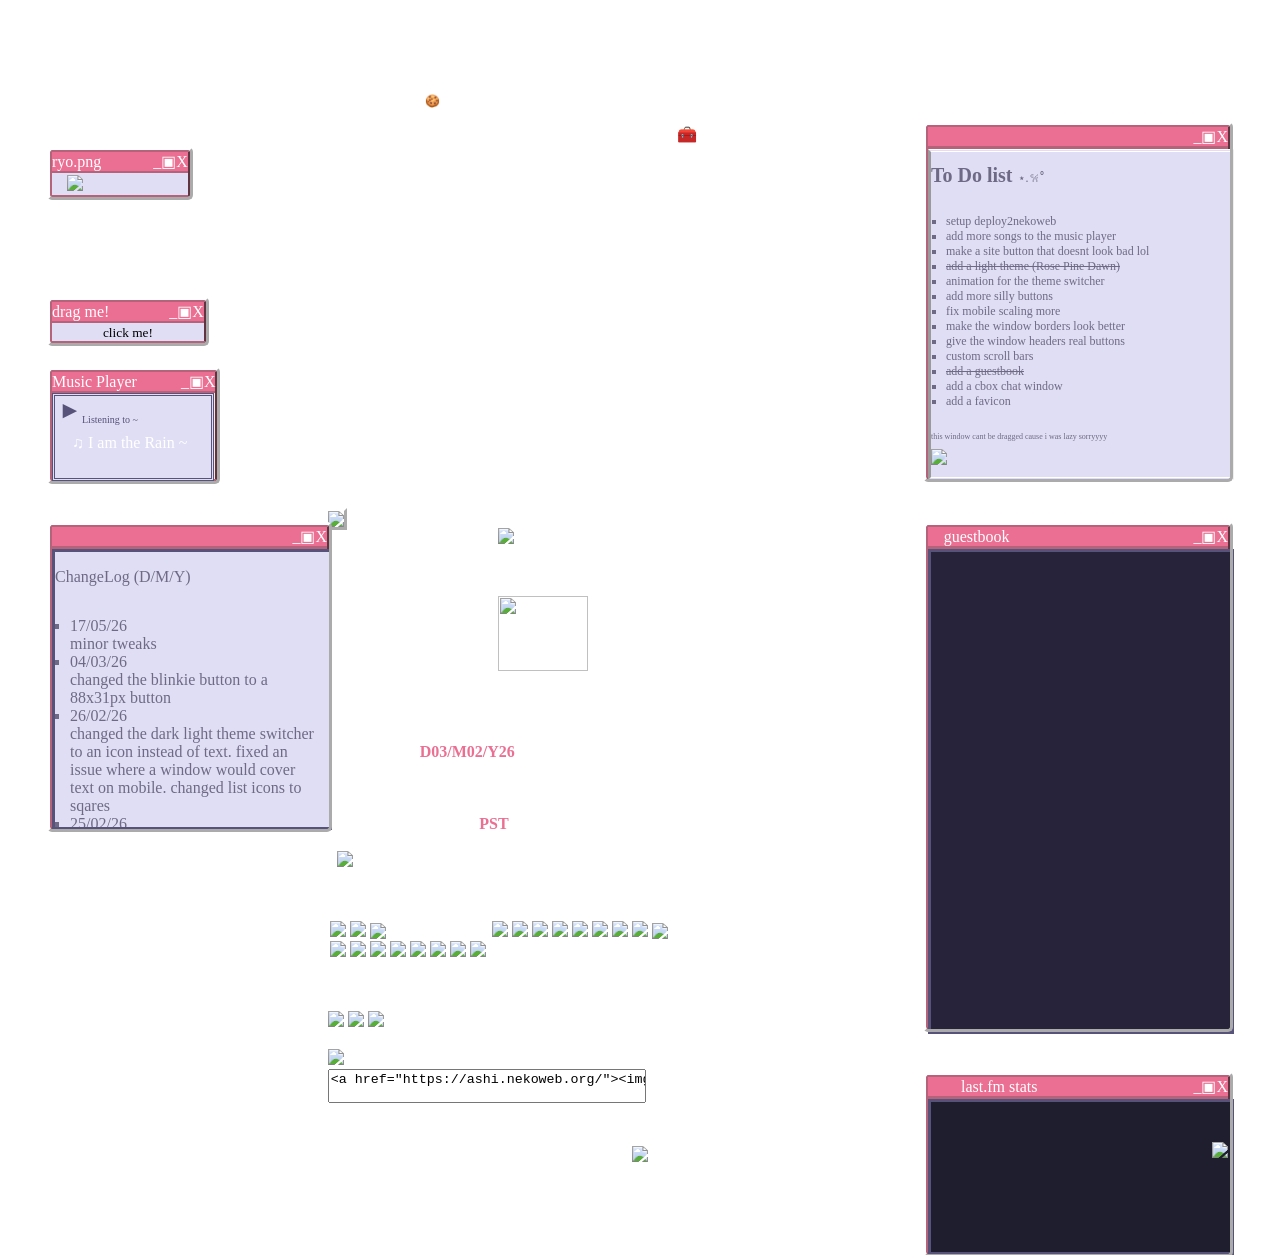
==== commit 62136365: "minor tweaks" ====
--- a/ashi.nekoweb.org/index.html
+++ b/ashi.nekoweb.org/index.html
@@ -160,6 +160,7 @@
   <div id="todo">
   	<p><span style="font-family: pixelify-sans; font-size: 20px"><b>To Do list </b></span>⋆.𐙚 ̊</p>
     <ul style="display: inline-block; padding: 15px; text-align: left; list-style: square">
+        <li>setup deploy2nekoweb</li>
        <li>add more songs to the music player</li>
        <li>make a site button that doesnt look bad lol</li>
        <li><s>add a light theme (Rose Pine Dawn)</s></li>
@@ -209,9 +210,10 @@
 <div id="changelogouter">
 <div class="windowheader"> _▣X</div>
 <div id="changeloginner">
-	<p> ChangeLog 
+	<p> ChangeLog (D/M/Y)
 	<ul style="display: inline-block; padding: 15px; text-align: left; list-style: square">
-		<li>26/03/04 <br> changed the blinkie button to a 88x31px button</li>
+    <li>17/05/26<br> minor tweaks</li>
+		<li>04/03/26 <br> changed the blinkie button to a 88x31px button</li>
 		<li>26/02/26 <br> changed the dark light theme switcher to an icon instead of text. fixed an issue where a window would cover text on mobile. changed list icons to sqares</li>	
 		<li>25/02/26 <br> its way to late to add a changelog but i added one anyway</li>
 	</ul></p>
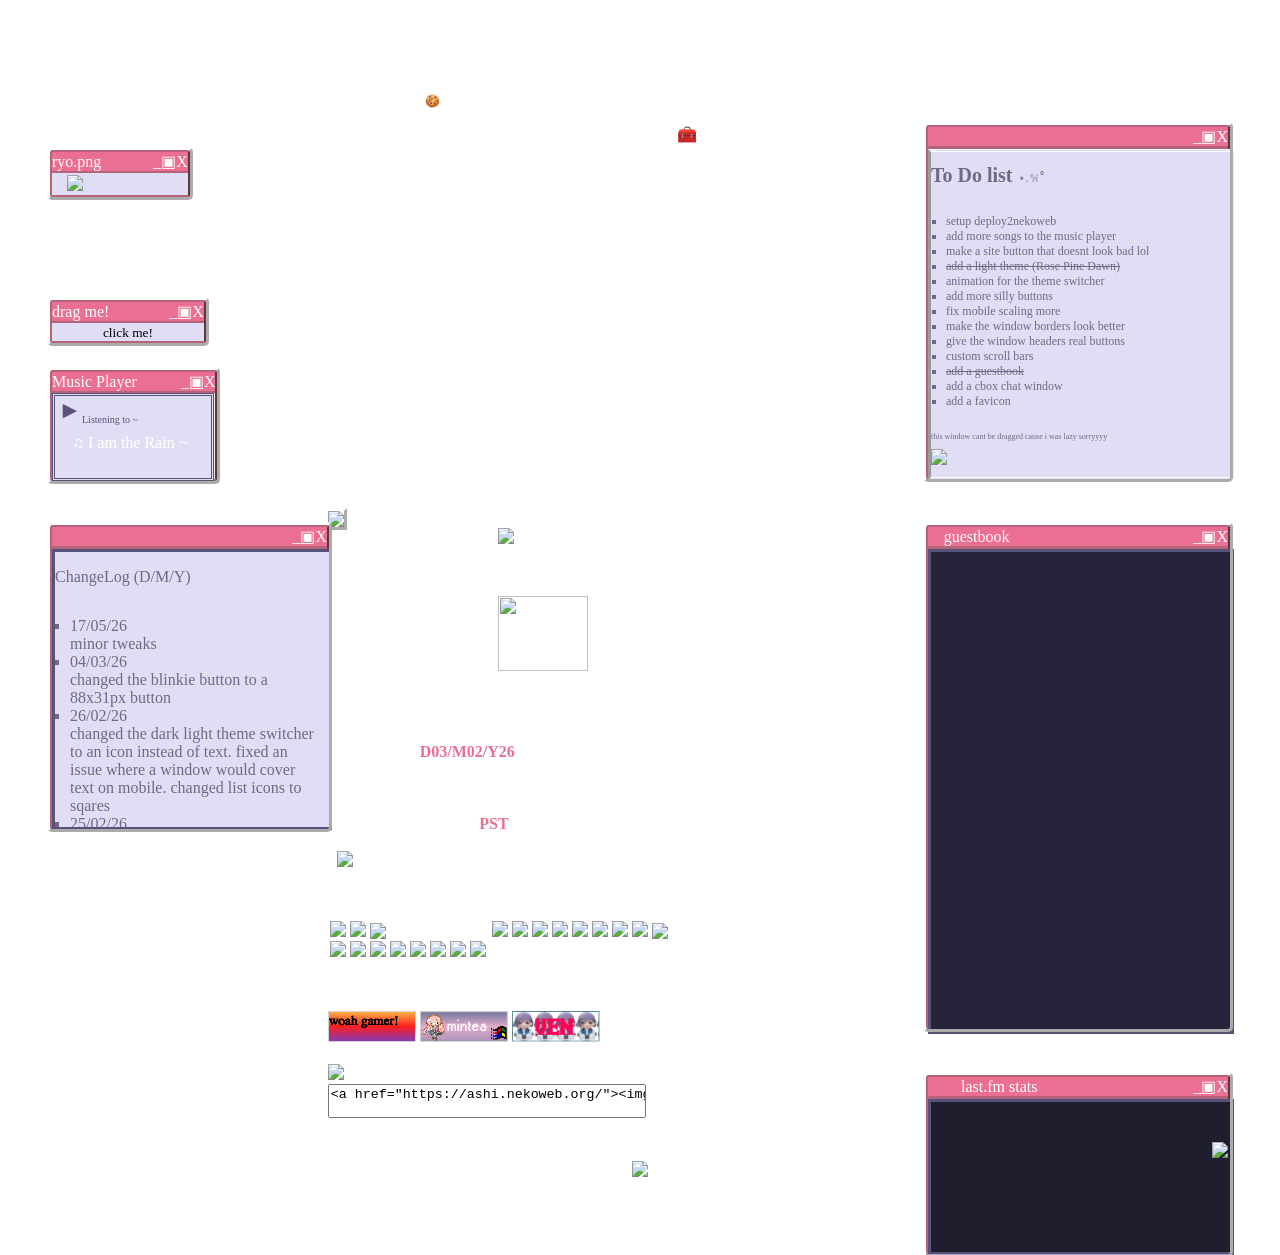
==== commit 62bcd14f: "changed deploy directory" ====
--- a/ashi.nekoweb.org/index.html
+++ b/ashi.nekoweb.org/index.html
@@ -87,7 +87,7 @@
     <p id="artistName"></p>
     </div>
 </div> <span style="color: var(--rose-main)"> ♪‧₊˚⊹˚♬₊⋆♪‧₊˚⊹˚♬₊⋆ </span> </div>
-	<script src="./JS/LastFM.js"></script>
+	<script src="JS/LastFM.js"></script>
 	<div>
 <p>
 	<img id="bocchimusic" src="https://ashi.nekoweb.org/images/pixel-art(1).png">
@@ -142,9 +142,9 @@
 
 <p class="shell">> site-neighbors</p>
 <div class="bio-paragraph">
-<a href="https://woahgamer.nekoweb.org/"><img src="/images/woahgamerbutton.gif"></a> 
-<a href="https://mintea.nekoweb.org/"><img src="/images/minteabutton.webp"></a>
-<a href="https://venbs.nekoweb.org/"><img src="/images/venbs.png"></a>
+<a href="https://woahgamer.nekoweb.org/"><img src="/ashi.nekoweb.org/images/woahgamerbutton.gif"></a>
+<a href="https://mintea.nekoweb.org/"><img src="/ashi.nekoweb.org/images/minteabutton.webp"></a>
+<a href="https://venbs.nekoweb.org/"><img src="/ashi.nekoweb.org/images/venbs.png"></a>
 <br>
 My button!<br>
 <img src="https://ashi.nekoweb.org/images/ashi-site.gif"><br>
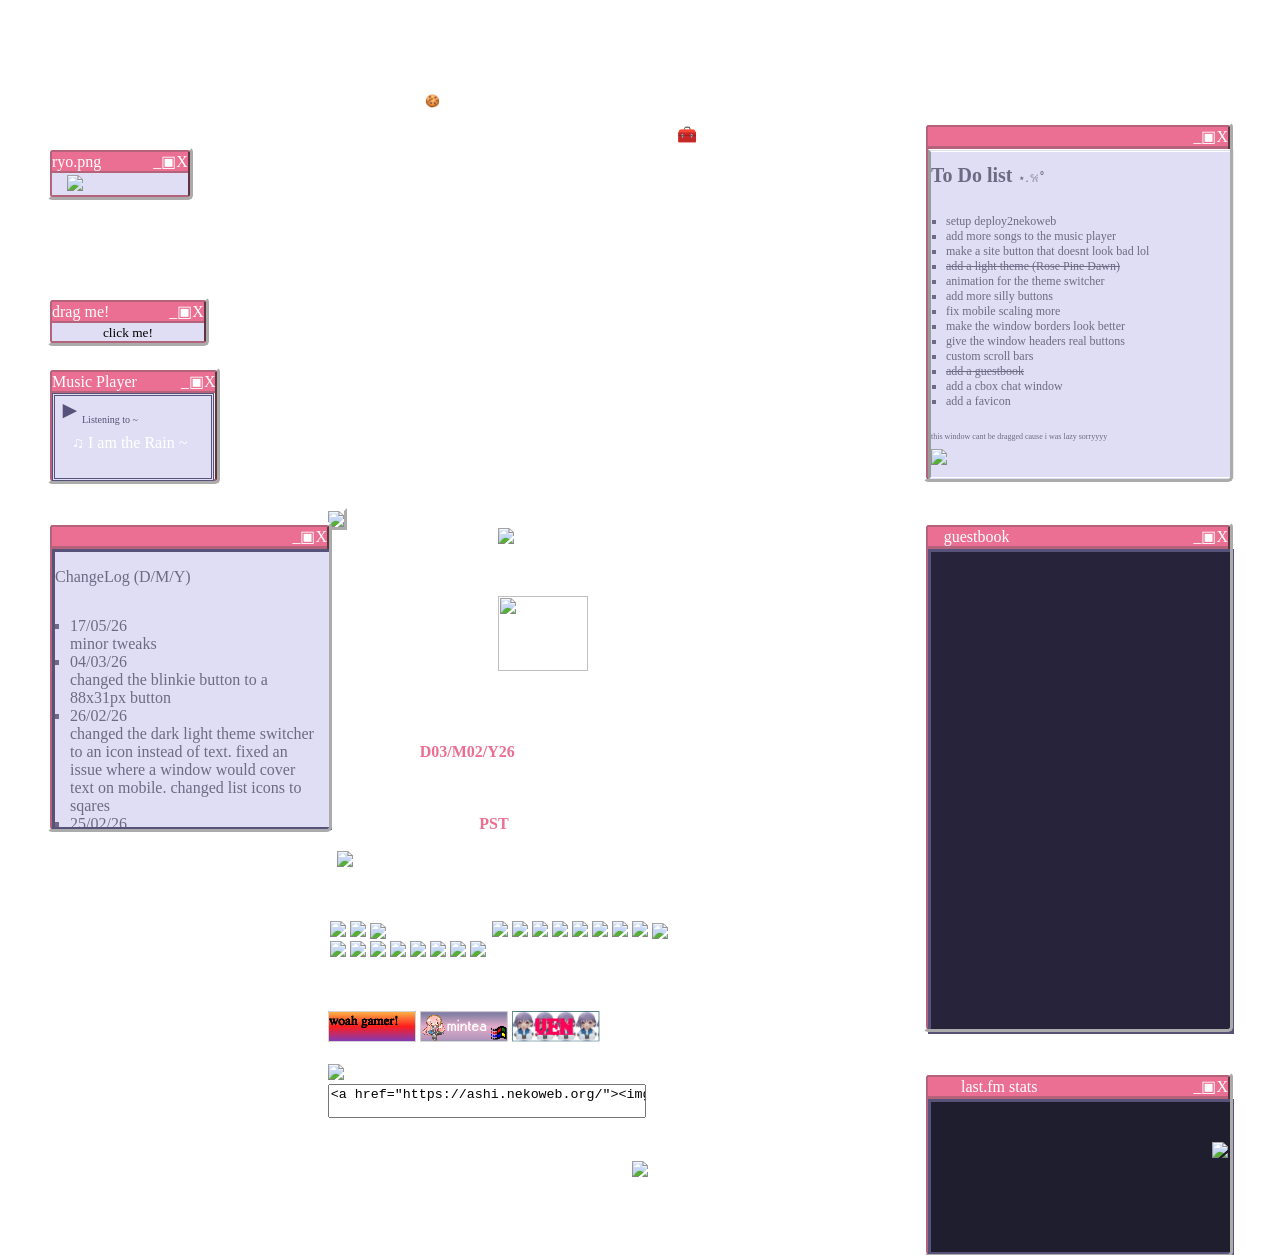
==== commit 36f92090: "tweaked buttons directory" ====
--- a/ashi.nekoweb.org/index.html
+++ b/ashi.nekoweb.org/index.html
@@ -142,9 +142,9 @@
 
 <p class="shell">> site-neighbors</p>
 <div class="bio-paragraph">
-<a href="https://woahgamer.nekoweb.org/"><img src="/ashi.nekoweb.org/images/woahgamerbutton.gif"></a>
-<a href="https://mintea.nekoweb.org/"><img src="/ashi.nekoweb.org/images/minteabutton.webp"></a>
-<a href="https://venbs.nekoweb.org/"><img src="/ashi.nekoweb.org/images/venbs.png"></a>
+<a href="https://woahgamer.nekoweb.org/"><img src="../ashi.nekoweb.org/images/woahgamerbutton.gif"></a>
+<a href="https://mintea.nekoweb.org/"><img src="../ashi.nekoweb.org/images/minteabutton.webp"></a>
+<a href="https://venbs.nekoweb.org/"><img src="../ashi.nekoweb.org/images/venbs.png"></a>
 <br>
 My button!<br>
 <img src="https://ashi.nekoweb.org/images/ashi-site.gif"><br>
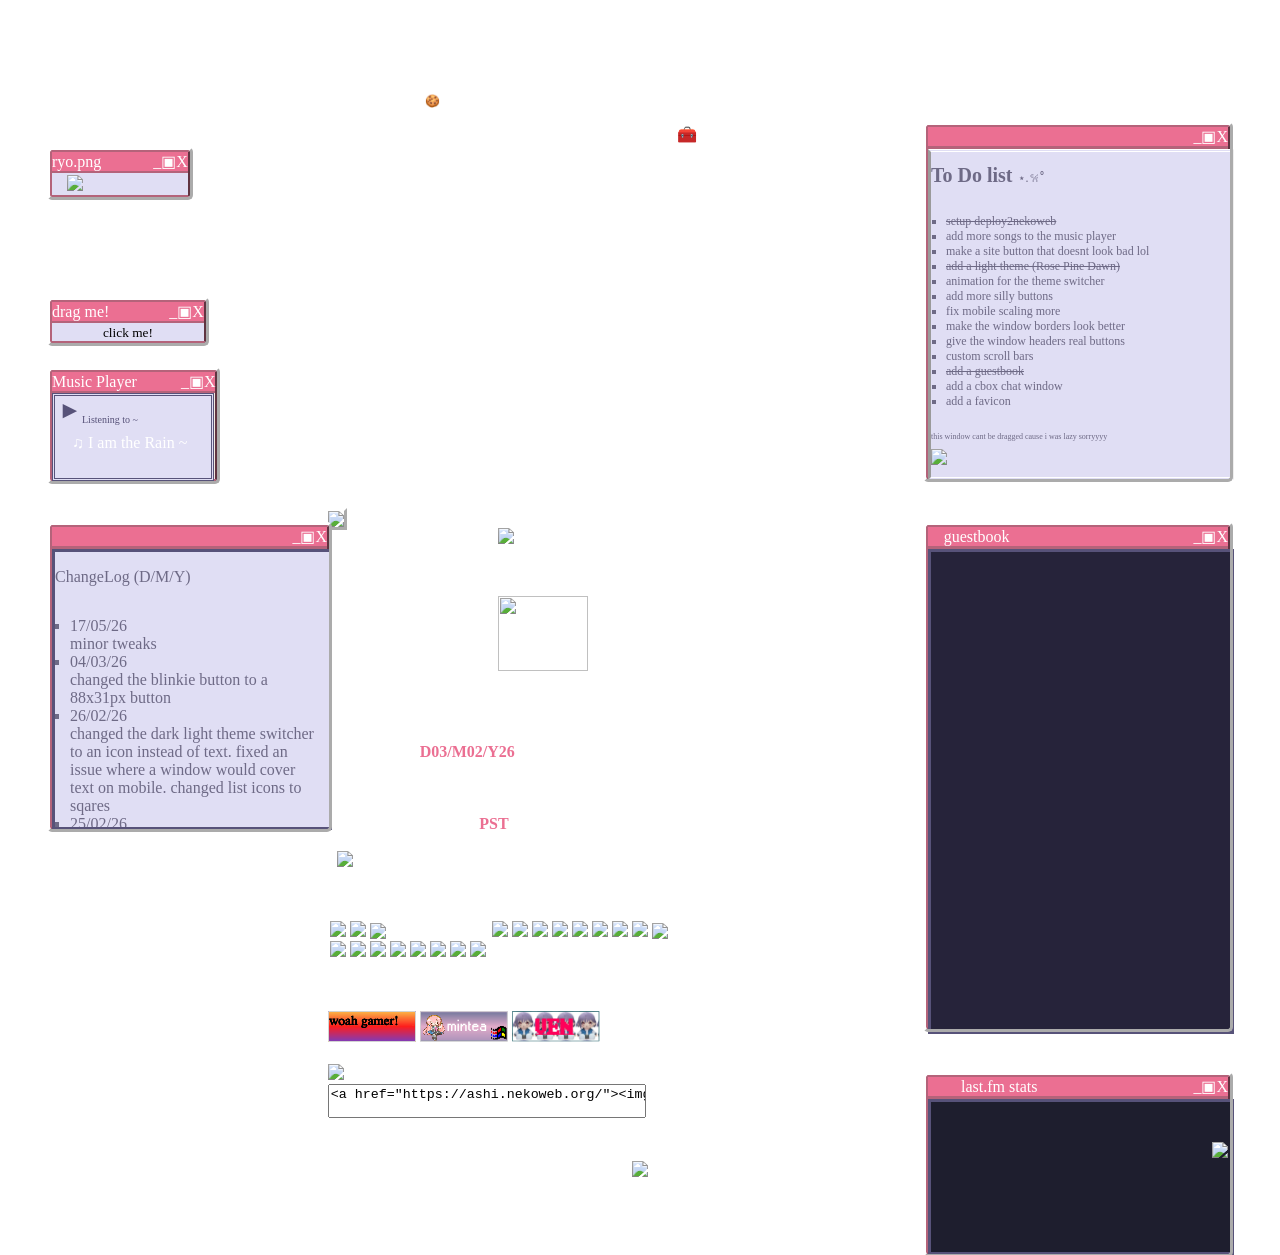
==== commit 6279acf5: "tweak" ====
--- a/ashi.nekoweb.org/index.html
+++ b/ashi.nekoweb.org/index.html
@@ -160,7 +160,7 @@
   <div id="todo">
   	<p><span style="font-family: pixelify-sans; font-size: 20px"><b>To Do list </b></span>⋆.𐙚 ̊</p>
     <ul style="display: inline-block; padding: 15px; text-align: left; list-style: square">
-        <li>setup deploy2nekoweb</li>
+        <li><s>setup deploy2nekoweb</s></li>
        <li>add more songs to the music player</li>
        <li>make a site button that doesnt look bad lol</li>
        <li><s>add a light theme (Rose Pine Dawn)</s></li>
@@ -291,4 +291,4 @@
      
  </div>   
 </body>
-</html>+</html>
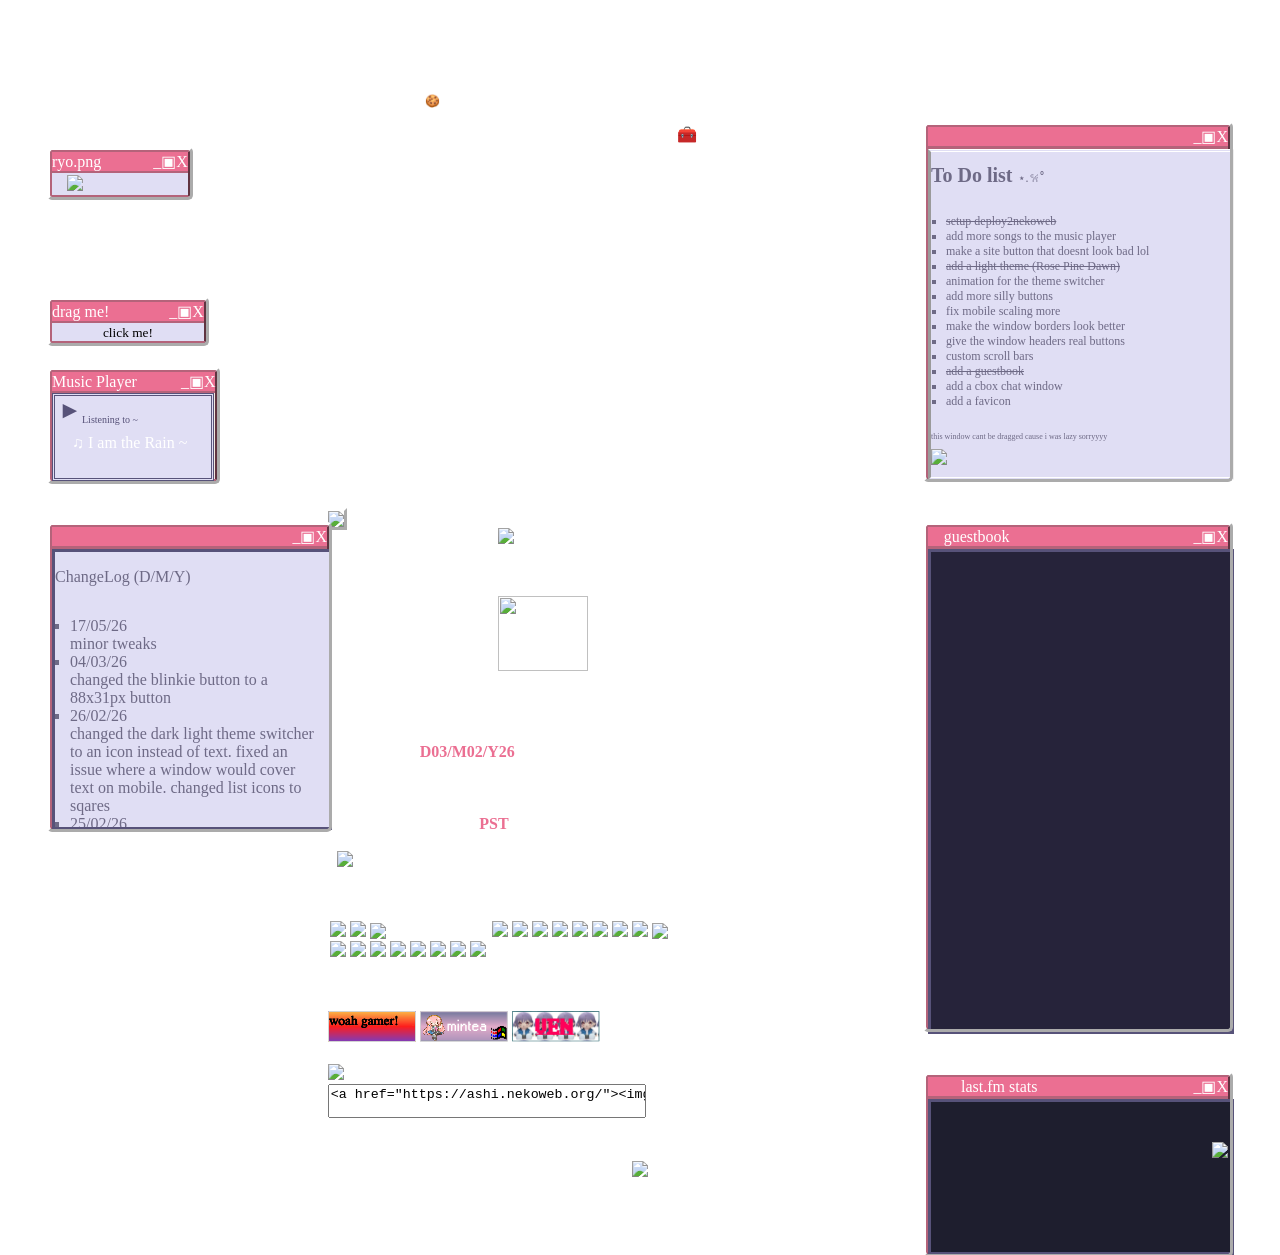
==== commit 97387682: "Update image paths in index.html" ====
--- a/ashi.nekoweb.org/index.html
+++ b/ashi.nekoweb.org/index.html
@@ -142,9 +142,9 @@
 
 <p class="shell">> site-neighbors</p>
 <div class="bio-paragraph">
-<a href="https://woahgamer.nekoweb.org/"><img src="../ashi.nekoweb.org/images/woahgamerbutton.gif"></a>
-<a href="https://mintea.nekoweb.org/"><img src="../ashi.nekoweb.org/images/minteabutton.webp"></a>
-<a href="https://venbs.nekoweb.org/"><img src="../ashi.nekoweb.org/images/venbs.png"></a>
+<a href="https://woahgamer.nekoweb.org/"><img src="../images/woahgamerbutton.gif"></a>
+<a href="https://mintea.nekoweb.org/"><img src="../images/minteabutton.webp"></a>
+<a href="https://venbs.nekoweb.org/"><img src="../images/venbs.png"></a>
 <br>
 My button!<br>
 <img src="https://ashi.nekoweb.org/images/ashi-site.gif"><br>
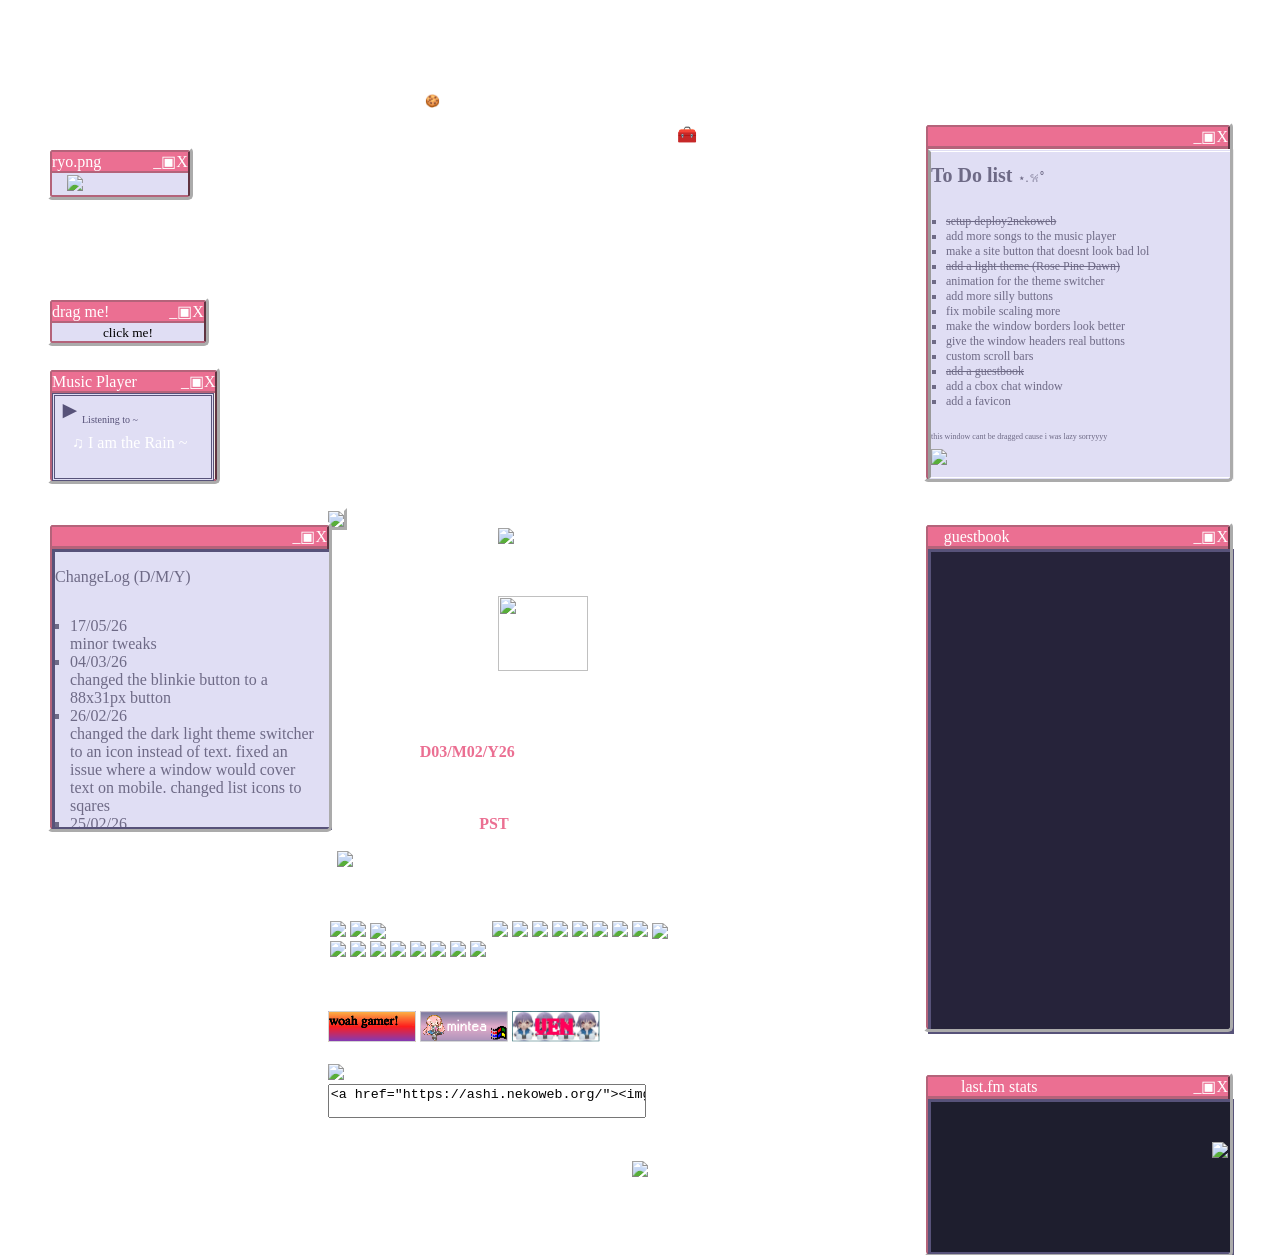
==== commit 2c89c04f: "buh fixed url" ====
--- a/ashi.nekoweb.org/index.html
+++ b/ashi.nekoweb.org/index.html
@@ -108,7 +108,7 @@
 - updated <span class="stat"><!--# updates --></span> times.<br>
 - <span class="stat"><!--# followers --></span> followers <br>
 - last edited index.html <span class="stat"><!--# flastmod file="index.html" fmt="%a, %b %dd, %y at %hh:%mm %p" timezone="America/Los_Angeles" --> PST</span><br>
-    - <a href="https://https://github.com/hazyashi/ashi.nekoweb.org">Source Code</a><br>    
+    - <a href="https://github.com/hazyashi/ashi.nekoweb.org">Source Code</a><br>    
     - <a href="https://nekoweb.org/follow/ashi.nekoweb.org"> <img src="https://ashi.nekoweb.org/images/follownekoweb.gif"></a></p></div>
 
 <p class="shell">
